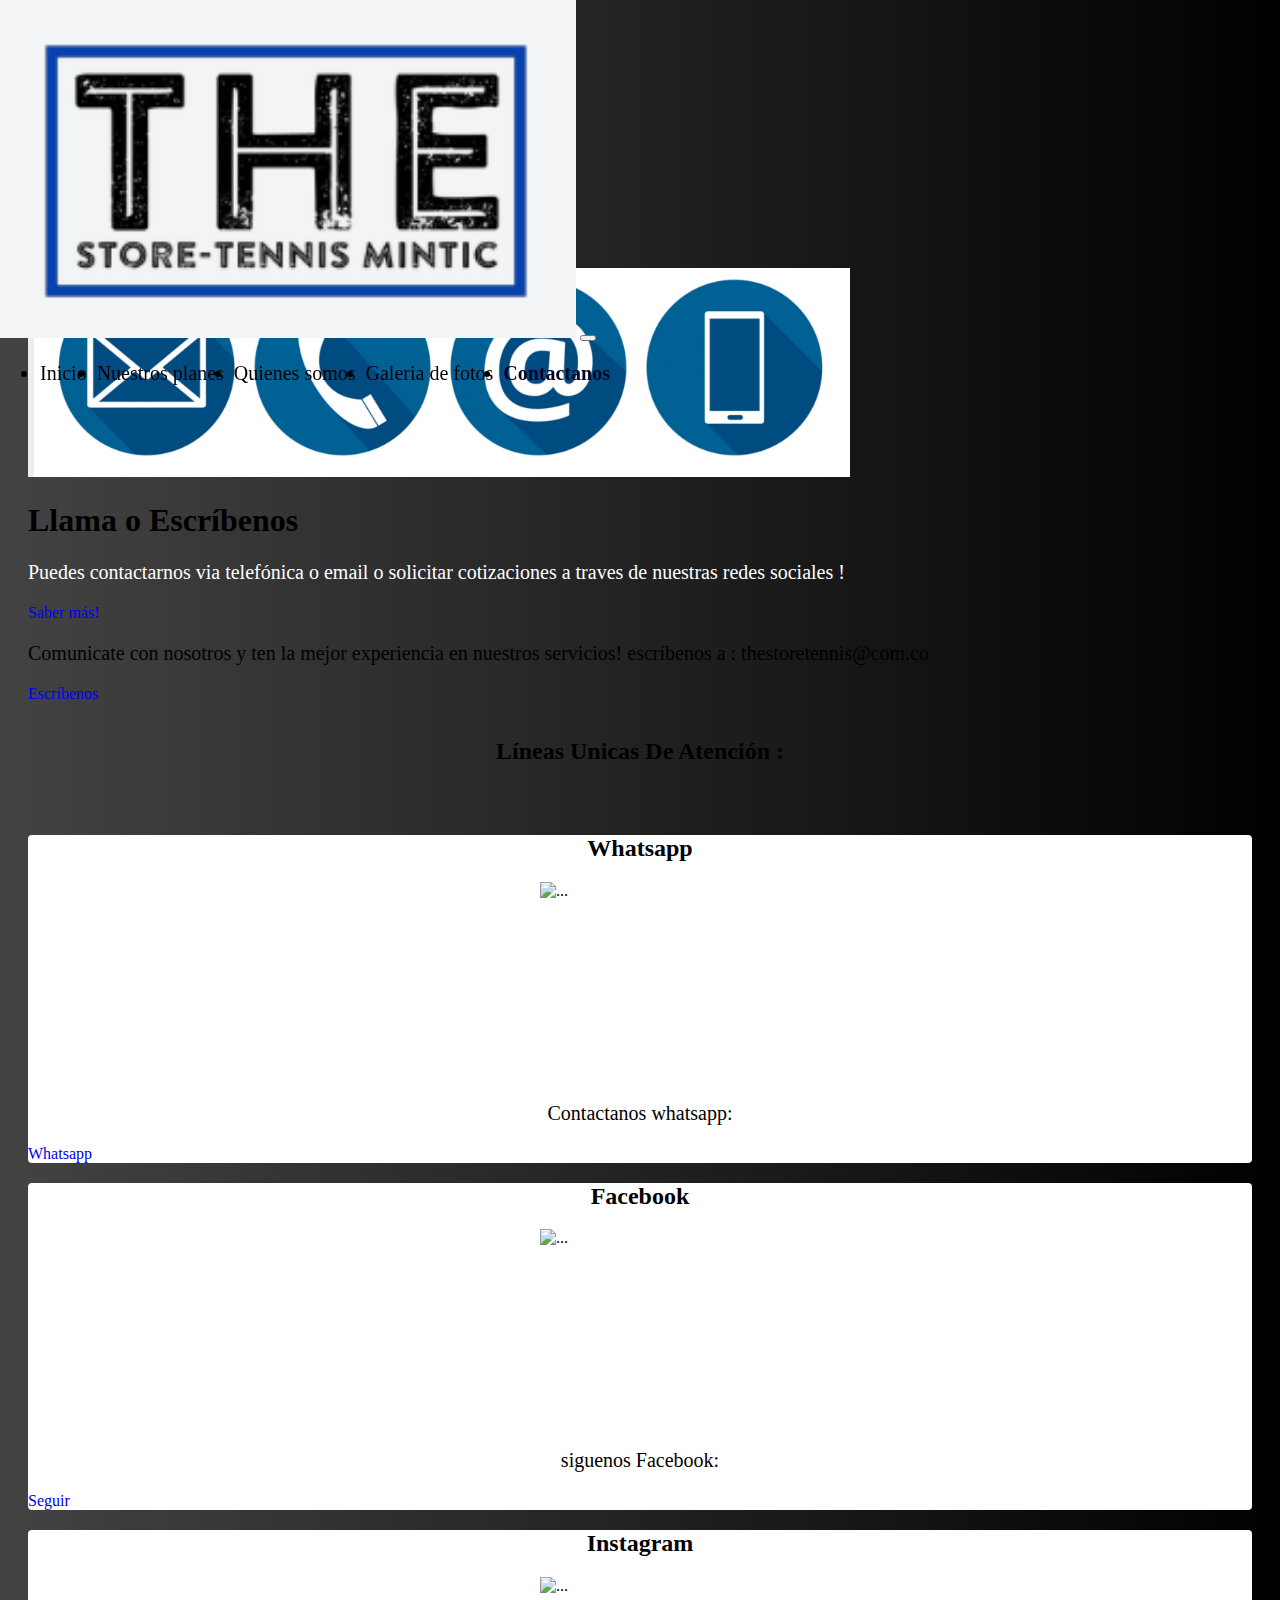
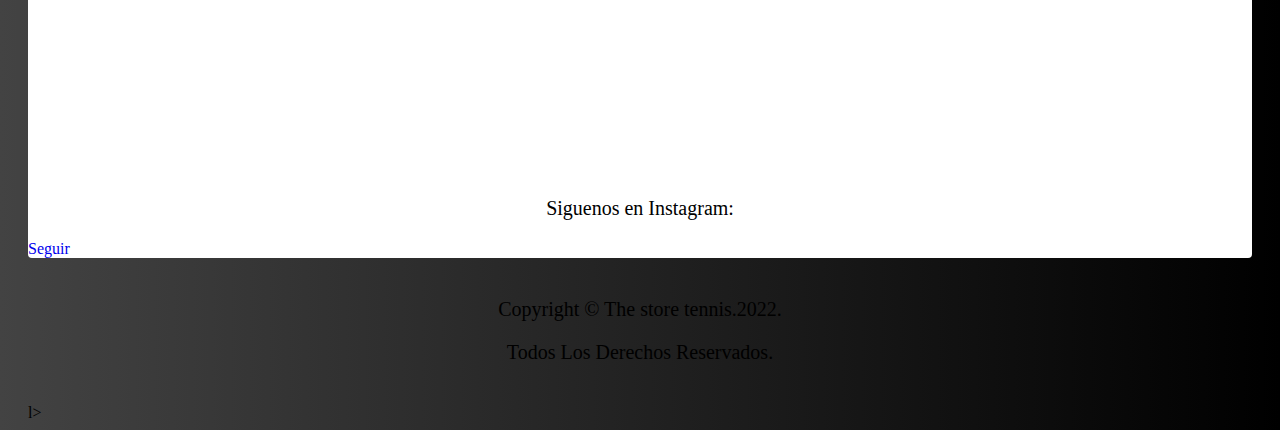
==== contact.html @ a6dbb68b "mi primer commit" ====
<!DOCTYPE html>
<html lang="en">
    <head>
        <meta charset="utf-8" />
        <meta name="viewport" content="width=device-width, initial-scale=1, shrink-to-fit=no" />
        <meta name="description" content=" Tienda de tenis de diferentes marcas" />
        <meta name="author" content="the store tennis" />
        <title>The store tennis </title>
        <!-- Favicon-->
        <link rel="icon" type="image/x-icon" href="assets/favicon.ico" />
        <!-- Core theme CSS (includes Bootstrap)-->
        <link rel="stylesheet" href="https://cdn.jsdelivr.net/npm/glider-js@1/glider.min.css">
        <link rel="stylesheet" href="./css/sass/output.css">
        <link href="css/styles.css" rel="stylesheet" />
        <link href="css/style.scss" rel="stylesheet" />
        <link href="https://cdn.jsdelivr.net/npm/bootstrap@5.1.3/dist/css/bootstrap.min.css" rel="stylesheet" integrity="sha384-1BmE4kWBq78iYhFldvKuhfTAU6auU8tT94WrHftjDbrCEXSU1oBoqyl2QvZ6jIW3" crossorigin="anonymous">
    </head>
    <header class = "encabezado"> 
           <!-- Responsive navbar-->
        <nav class="navbar navbar-expand-lg navbar-light bg-light">
            <div class="container px-5">
                <img class="img-fluid rounded mb-4 mb-lg-0" width="45%" src="aseets\img\logo tennis.png" alt="..." />
                <button class="navbar-toggler" type="button" data-bs-toggle="collapse" data-bs-target="#navbarSupportedContent" aria-controls="navbarSupportedContent" aria-expanded="false" aria-label="Toggle navigation"><span class="navbar-toggler-icon"></span></button>
                <div class="collapse navbar-collapse" id="navbarSupportedContent">
                    <ul class="navbar-nav ms-auto mb-2 mb-lg-0">
                        <li class="nav-item"><a class="nav-link1 " aria-current="page" href=index.html>Inicio</a></li>
                        <li class="nav-item"><a class="nav-link1" href="planes.html">Nuestros planes</a></li>
                        <li class="nav-item"><a class="nav-link1" href="somos.html">Quienes somos</a></li>
                        <li class="nav-item"><a class="nav-link1" href="galeria.html">Galeria de fotos</a></li>
                        <li class="nav-item"><a class="nav-link1-active" href="contact.html">Contactanos</a></li>
                       
                    </ul>
                </div>
            </div>
        </nav>
    </header>
    <body>
        <br>
        <br>
        <br>
        <br>
        <br>
       
        <!-- Page Content-->
        <div class="container px-4 px-lg-5">
            <!-- Heading Row-->
            <div class="row gx-4 gx-lg-5 align-items-center my-5">
                <div class="col-lg-7"><img class="img-fluid rounded mb-4 mb-lg-0" % src="aseets\img\contac.png"  alt="..."   /></div>
                <div class="col-lg-5">
                    <h1 class="font-weight-light text-white">Llama o Escríbenos</h1>
                    <p class="text-white1">Puedes contactarnos via telefónica o email o solicitar cotizaciones a traves de nuestras redes sociales
                        !</p>
                    <a class="btn btn-primary" href="index.html">Saber más!</a>
                </div>
            </div>
            <!-- Call to Action-->
            <div class="card1 bg-light my-5 py-4 text-center">
                <div class="card-body"><p class="text-black m-0">Comunicate con nosotros y ten la mejor experiencia en nuestros  servicios! escríbenos a : thestoretennis@com.co</p><a href="mailto:cabañadondegera@gmail.com?Subject=Solicitud%20de%20aCotización">Escríbenos</a></div>
            </div>
            <section class="index--animacion1">
        
                <div class="index--contenedor-text">
                    <h2 class="index--animacion1__title text-white ">Líneas Unicas De Atención : <span class="typed2"> </span></h2>
                </div>
                
            </section>
            <!-- Content Row-->
            <div class="row gx-4 gx-lg-5">
                <div class="col-md-4 mb-5">
                    <div class="card2 h-100">
                        <div class="card-body" >
                            <h2 class="card-title1" > Whatsapp</h2>
                            <div class="col"><img class="image1" id="colorWhat" src="https://cdn.icon-icons.com/icons2/622/PNG/512/whatsapp-logo_icon-icons.com_57054.png" alt="..." /></div>
                            <p class="card-text1">
                                Contactanos  whatsapp:
                                </p>
                        </div>
                        <div class="card-footer"><a class="btn btn-primary btn-sm" href="https://wa.me/"target="_blank"> Whatsapp</a></div>
                        
                    </div>
                </div>
                <div class="col-md-4 mb-5">
                    <div class="card2 h-100">
                        <div class="card-body">
                            <h2 class="card-title1">Facebook</h2>
                            <div class="col"><img class="image1" id="colorface" src="https://cdn.icon-icons.com/icons2/790/PNG/512/fb_icon-icons.com_65434.png" alt="..." /></div>
                            <p class="card-text1">
                                siguenos Facebook:
                                <a href=""></a>
                                </p>
                        </div>
                        <div class="card-footer"><a class="btn btn-primary btn-sm" href="https://www.facebook.com/" target="_blank">Seguir</a></div>
                    </div>
                </div>
                <div class="col-md-4 mb-5">
                    <div class="card2 h-100">
                        <div class="card-body">
                            <h2 class="card-title1">Instagram</h2>
                            <div class="col"><img class="image1" id="colorIns" src="https://firebasestorage.googleapis.com/v0/b/imagenes-fdfe0.appspot.com/o/instagram_f_icon-icons.com_65485.png?alt=media&token=b35e005f-7c92-42fe-b0c3-bd96c9cc8f13" alt="..." /></div>
                            <p class="card-text1">Siguenos en Instagram:
                            </div>
                        <div class="card-footer"><a class="btn btn-primary btn-sm" href="https://www.instagram.com/" target="_blank">Seguir</a>
                        </div>
                    </div>
                </div>
            </div>
        </div>
        <!-- Footer-->
        <!-- Footer-->
        <footer class="py-5 bg-light">
            <div class="container px-4 px-lg-5"><p class="m-0 text-center text-black">Copyright &copy; The store tennis.2022.</p></div>
            <div class="container px-4 px-lg-5"></div><p class="m-0 text-center text-black">Todos Los Derechos Reservados.</p></div>
        </footer>
        <!-- Bootstrap core JS-->
        <script src="https://cdn.jsdelivr.net/npm/bootstrap@5.1.3/dist/js/bootstrap.bundle.min.js"></script>
        <!-- Core theme JS-->
        <script src="js/scripts.js"></script>
        <script src="https://cdn.jsdelivr.net/npm/typed.js@2.0.12"></script>
<script src="https://cdn.jsdelivr.net/npm/glider-js@1/glider.min.js"></script>
<script src="./js/index.js"></script>
<script type="module" src="js\animacion1.js"></script>
<!-- <script src="./js/sliderBanner.js"></script>
<script src="./js/sliderComments.js"></script> -->
    </body>
</html>l>
---- css/sass/output.css ----
.naranja {
  color:#8df32d; }

body {
  background-color: #f2f2f2;
  overflow-x: hidden; }

a {
  text-decoration: none; }

.container--index {
  width: 90%;
  margin: 0 auto;
  overflow: hidden; }

.slider--index {
  z-index: 1;
  background-color: #f2f2f2;
  padding: 40px 0; }
  .slider--index .slider--index__container {
    display: grid;
    grid-template-columns: 10% 80% 10%;
    align-items: center; }
    .slider--index .slider--index__container .slider--index__body {
      grid-column: 2/3;
      grid-row: 1/2;
      opacity: 0;
      pointer-events: none;
      width: 100%;
      align-items: center;
      transition: 1.5s; }
    .slider--index .slider--index__container .slider--index__body__show {
      opacity: 1;
      pointer-events: unset; }
    .slider--index .slider--index__container .slider--index__img {
      width: 70vw;
      height: 60vh;
      object-fit: cover;
      display: block;
      margin: 0 auto; }
    .slider--index .slider--index__container .slider--index__arrow {
      cursor: pointer;
      width: 30%;
      min-width: 2rem; }
    .slider--index .slider--index__container .slider--index__arrow:nth-child(1) {
      justify-self: end; }

.menu-navegacion {
  margin: 0;
  width: 100%;
  padding: 0;
  display: grid;
  background-color: #f2f2f2;
  grid-template-rows: 1px;
  grid-template-columns: repeat(3, 1fr); }
  .menu-navegacion ul li {
    list-style: none; }
    .menu-navegacion ul li a {
      font-size: 3.5vw;
      margin: 1rem;
      letter-spacing: 1px;
      text-decoration: none;
      color: #212429;
      font-weight: bold; }
    .menu-navegacion ul li a:hover {
      color: #8df32d; }
  .menu-navegacion .navbar--logo__center {
    display: flex;
    justify-content: center;
    align-items: center;
    width: 100%;
    border-bottom-left-radius: 20px;
    border-bottom-right-radius: 20px;
    border: 1px solid white;
    grid-column: 2/3;
    height: 5rem;
    background-color: #ffffff; }
    .menu-navegacion .navbar--logo__center img {
      object-fit: fill;
      height: 7rem; }
  .menu-navegacion .navbar--enlaces__left {
    grid-column: 1/2;
    width: 100%;
    height: 3.5rem;
    display: flex;
    flex-wrap: wrap;
    align-items: center;
    justify-content: space-evenly;
    background-color: white;
    border: 1px solid white;
    border-bottom-left-radius: 2.5rem; }
  .menu-navegacion .navbar--enlaces__right {
    grid-column: 3/4;
    width: 100%;
    height: 3.5rem;
    display: flex;
    flex-wrap: wrap;
    align-items: center;
    justify-content: space-evenly;
    background-color: white;
    border: 1px solid white;
    border-bottom-right-radius: 2.5rem; }

.index--contenedor-text {
  display: flex;
  justify-content: center;
  margin: 8vw 0;
  text-align: center; }
  .index--contenedor-text .index--seMas__title {
    font-size: 9vw; }
  .index--contenedor-text .animacion--mas {
    font-size: 9vw;
    font-weight: bold;
    color: white; }
  .index--contenedor-text .typed-cursor {
    font-size: 6vh; }
    .index--contenedor-text .phone-cursor {
      font-size: 6vh; }

.index--if-you-are-container {
  display: flex;
  justify-content: center; }

.if-you-are {
  background-color: #ECE9E4;
  width: 100%;
  padding: 30px;
  margin-bottom: 0; }

.text-if-you {
  text-align: center;
  color: #A3654D; }

.check-icon {
  width: 7vw; }

.list-if-you {
  list-style: none;
  color: #2D4B57;
  font-weight: bold;
  font-size: 30px;
  margin: 15px; }

.text-or {
  text-align: center;
  color: #4B4A4A;
  font-weight: bold;
  font-size: 15px; }

.text-right-place {
  text-align: center;
  color: #A3654D;
  font-weight: bold;
  font-size: 35px; }

.index-button-container {
  display: flex;
  justify-content: center; }

.index--button-nosotros {
  border-radius: 12px;
  position: relative;
  padding: 0 10px;
  margin: 15px;
  background-color: #A3654D;
  line-height: 60px;
  letter-spacing: 2px;
  text-decoration: none;
  text-transform: uppercase;
  text-align: center;
  color: black;
  transition: 0.5s;
  border: 1px solid burlywood; }
  .index--button-nosotros:hover {
    border: 1px solid transparent;
    background: url(https://i.postimg.cc/wBXGXbWN/pixel.png);
    transition-delay: 0.8s;
    background-size: 180px;
    animation: animate 0.8s steps(8) forwards; }

@keyframes animate {
  0% {
    background-position-y: 0; }
  100% {
    background-position-y: -480px; } }
.index--categorias-clientes {
  background-color: #ffd4b2;
  margin-top: 0;
  padding-bottom: 20px; }

.index--categorias-clientes__titulo {
  font-size: 5.5vw;
  margin: 0 20px;
  padding: 8vh 0;
  text-align: center;
  color: #8d301e; }

.index--categories-clientes__image-container {
  -webkit-box-shadow: 0px 10px 13px -7px #000000, 7px 6px 7px 4px rgba(0, 0, 0, 0.37);
  box-shadow: 0px 10px 13px -7px #000000, 7px 6px 7px 4px rgba(0, 0, 0, 0.37);
  margin: 5% auto;
  width: 70vw;
  height: 50vh;
  background-color: #2D4B57; }

#index-button__clientes {
  width: 164px; }

.index--franja-clientes {
  padding-top: 20px; }
  .index--franja-clientes h2 {
    padding: 20px 0;
    text-align: center;
    font-style: italic;
    letter-spacing: 1px; }
  .index--franja-clientes .franja-clientes-body__container {
    padding: 5px;
    margin: 5px;
    display: flex;
    justify-content: center; }
    .index--franja-clientes .franja-clientes-body__container p {
      margin: 0px 10px 10px 10px;
      padding: 0 5px;
      text-align: justify; }
    .index--franja-clientes .franja-clientes-body__container h4 {
      text-align: center; }
    .index--franja-clientes .franja-clientes-body__container h5 {
      text-align: center; }

footer {
  text-align: center;
  margin: 40px; }

.index--servicios__container {
  padding-bottom: 50px; }
  .index--servicios__container h2 {
    padding-top: 30px;
    padding-bottom: 50px;
    text-align: center;
    font-size: 7.5vh; }

.index--servicios-card__container {
  display: flex;
  justify-content: space-around; }

.index--servicios__card {
  width: 200px;
  height: 300px;
  background-image: var(--i);
  background-size: cover;
  box-shadow: 3px 5px 5px rgba(0, 0, 0, 0.37); }

.index-servicios__content {
  width: 100%;
  height: 100%;
  display: flex;
  flex-direction: column;
  justify-content: center;
  align-items: center;
  background-color: rgba(0, 0, 0, 0.4); }
  .index-servicios__content h3, .index-servicios__content p {
    color: #f2f2f2;
    text-decoration: none; }

.slider {
  height: 200px;
  margin: auto;
  position: relative;
  width: 90%;
  display: grid;
  place-items: center;
  overflow: hidden;
  justify-items: flex-end; }

.slide-track {
  display: flex;
  width: calc(200px * 6);
  animation: scroll 40s linear infinite; }

.slide-track:hover {
  animation-play-state: paused; }

@keyframes scroll {
  0% {
    transform: translateX(0); }
  100% {
    transform: translateX(calc(-200px *3)); } }
.slide {
  height: 200px;
  width: 200px;
  display: flex;
  align-items: center;
  padding: 15px;
  perspective: 100px; }

.slide img {
  width: 100%;
  transition: transform 1s;
  gap: 15px; }

.slide:hover img {
  transform: translateZ(20px); }

.franja {
  background-color: #2d4b56; }
  .franja h2 {
    padding: 30px 0 30px 0;
    color: #f2f2f2;
    text-align: center;
    font-size: 7.5vw; }

/* -------------------------media queries ---------------------------------- */
@media (min-width: 768px) {
  .header--contactanos {
    font-size: 1.2rem; }

  .header--celular {
    font-size: 1.2rem;
    color: #ffffff; }

  .menu-navegacion {
    grid-template-columns: repeat(9, 1fr); }
    .menu-navegacion .navbar--enlaces__left {
      grid-column: 3/5; }
    .menu-navegacion .navbar--enlaces__right {
      grid-column: 6/8; }
    .menu-navegacion .navbar--logo__center {
      grid-column: 5/6;
      height: 6rem;
      border-bottom-left-radius: 40px;
      border-bottom-right-radius: 40px; }

  .navbar--enlaces__text {
    font-size: 1.2vw !important; }

  .slider--index {
    margin-top: 4rem; }

  .check-icon {
    width: 2vw; }

  .index--contenedor-text {
    margin-top: 15px;
    margin-bottom: 50px; }
    .index--contenedor-text .index--seMas__title {
      font-size: 3vw; }
    .index--contenedor-text .animacion--mas {
      font-size: 3vw;
      font-weight: bold;
      color:#8df32d; }
    .index--contenedor-text .typed-cursor {
      font-size: 7vh; }
      .index--contenedor-text .phone-cursor {
        font-size: 7vh; }

  .if-you-are {
    display: flex;
    flex-direction: column;
    align-items: center;
    flex-wrap: nowrap; }

  .index--categorias-clientes__titulo {
    font-size: 2vw; }

  .index--categories-clientes__container {
    display: flex;
    justify-content: space-around; }

  .index--categories-clientes__image-container {
    width: 15vw;
    margin: 0 0 30px 0;
    height: 20vh;
    background-color: #2D4B57; }

  .index--franja-clientes {
    margin: 0 auto; }
    .index--franja-clientes h2 {
      font-size: 2.5vw; }
    .index--franja-clientes span {
      font-size: 2.5vw; }
    .index--franja-clientes p {
      font-size: 1.5vw; }
    .index--franja-clientes .franja-clientes-body__container {
      margin: 0 auto;
      width: 70%; }
    .index--franja-clientes h4 {
      font-size: 1.8vw; }
    .index--franja-clientes h5 {
      font-size: 1.6vw; }

  .slider--index__arrow-clientes {
    cursor: pointer; }

  .franja-clientes-body__container h4 {
    padding-top: 15px;
    padding-bottom: 20px; }
  .franja-clientes-body__container h5 {
    text-align: center;
    padding-bottom: 20px; }

  .index--servicios__container h2 {
    font-size: 2.5vw; }

  .index-servicios__content {
    opacity: 0;
    transition: .5s; }

  .index--servicios__card:hover .index-servicios__content {
    opacity: 1; }

  .franja h2 {
    font-size: 2.5vh; }

  .footer-distributed h3 {
    font-size: 2.5vw; }

  .footer-distributed .footer-left {
    width: 30%; }

  .footer-distributed .footer-center {
    width: 30%; }

  .footer-distributed .footer-right {
    width: 30%; } }

/*# sourceMappingURL=output.css.map */
---- css/styles.css ----
body {
    
    padding: 170px 20px 0;
    background: #000000;  /* fallback for old browsers */
    background: -webkit-linear-gradient(to right, #434343, #000000);  /* Chrome 10-25, Safari 5.1-6 */
    background: linear-gradient(to right, #434343, #000000); /* W3C, IE 10+/ Edge, Firefox 16+, Chrome 26+, Opera 12+, Safari 7+ */

}

#colorface:hover {
    background: #3b5998
}

#colorIns:hover {
    background-image: url(https://encrypted-tbn0.gstatic.com/images?q=tbn:ANd9GcTJSdBLVsBii4mIG5c_E8sSqc0TnkLlFquwaQ&usqp=CAU);
}

#colorWhat:hover {
    background: #00bb2d
}

.card-title {
    color: #142a8b
}

.card-title1 {
    text-align: center;
}

.col {
    margin-left: auto;
    margin-right: auto;
    width: 200px;
    height: 200px;
}

.image1 {

    height: 100%;
    margin: auto;
    display: block;


}

.card-text1 {
    text-align: center;
    font-size: 20px;
}

.card-footer a {
    height: 100%;
    margin: auto;
    display: block;

}

.card-text {
    font-size: 20px;
}

.m-0 {
    font-size: 20px;
}

.navbar-nav {
    font-size: 20px;

}

.nav-item:hover {
    background-color: #5470ec;
    border-radius: 4px;




}

.nav-item {
    float: left;
    margin-right: 10px;
}


.planes {
    font-size: 20px;
}

.text-white1 {
    font-size: 20px;
    color: white;
}

.text-black {
    font-size: 20px;
}

.nav-link1:hover {
    color: white;
    text-decoration: none;
}

.nav-link1 {
    text-decoration: none;
    color: black;

    font-size: 20px;
    display: contents;
    align-items: center;

}

.nav-link1-active {
    font-weight: bold;
    text-decoration: none;
    color: #000428;
}

.nav-link1-active:hover {
    color: white;
}
/* .gallery-img {
    text-align: center;
    transition: transform .2s; 
}
 
.gallery-img:hover {
    transform: scale(3.0); 
    position:RELATIVE;
} */

/* CSS PARA EL MODAL */


#myImg {
    border-radius: 5px;
    cursor: pointer;
    transition: 0.3s;
}

#myImg:hover {opacity: 0.7;}

.modal {
    display: none; 
    position: fixed; 
    z-index: 1; 
    padding-top: 100px; 
    left: 0;
    top: 0;
    width: 100%; 
    height: 100%; 
    overflow: auto; 
    background-color: rgb(0,0,0); 
    background-color: rgba(0,0,0,0.9); 
}

.modal-content {
    margin: auto;
    display: block;
    width: 80%;
    max-width: 700px;
}

#caption {
    margin: auto;
    display: block;
    width: 80%;
    max-width: 700px;
    text-align: center;
    color: #ccc;
    padding: 10px 0;
    height: 150px;
}

.modal-content, #caption { 
    animation-name: zoom;
    animation-duration: 0.6s;
}

@keyframes zoom {
    from {transform:scale(0)} 
    to {transform:scale(1)}
}

.close {
    position: absolute;
    top: 15px;
    right: 35px;
    color: #f1f1f1;
    font-size: 40px;
    font-weight: bold;
    transition: 0.3s;
}

.close:hover,
.close:focus {
    color: #bbb;
    text-decoration: none;
    cursor: pointer;
}

@media only screen and (max-width: 700px){
    .modal-content {
        width: 100%;
    }
}
.encabezado{
    width: 100%;
    top: 0;
    left: 0px;
   position: fixed;
   height: 0px;
}
.card1{
    border-radius: 4px;
}
.card2{
   
    background-color:white;
    border-radius: 4px;

}
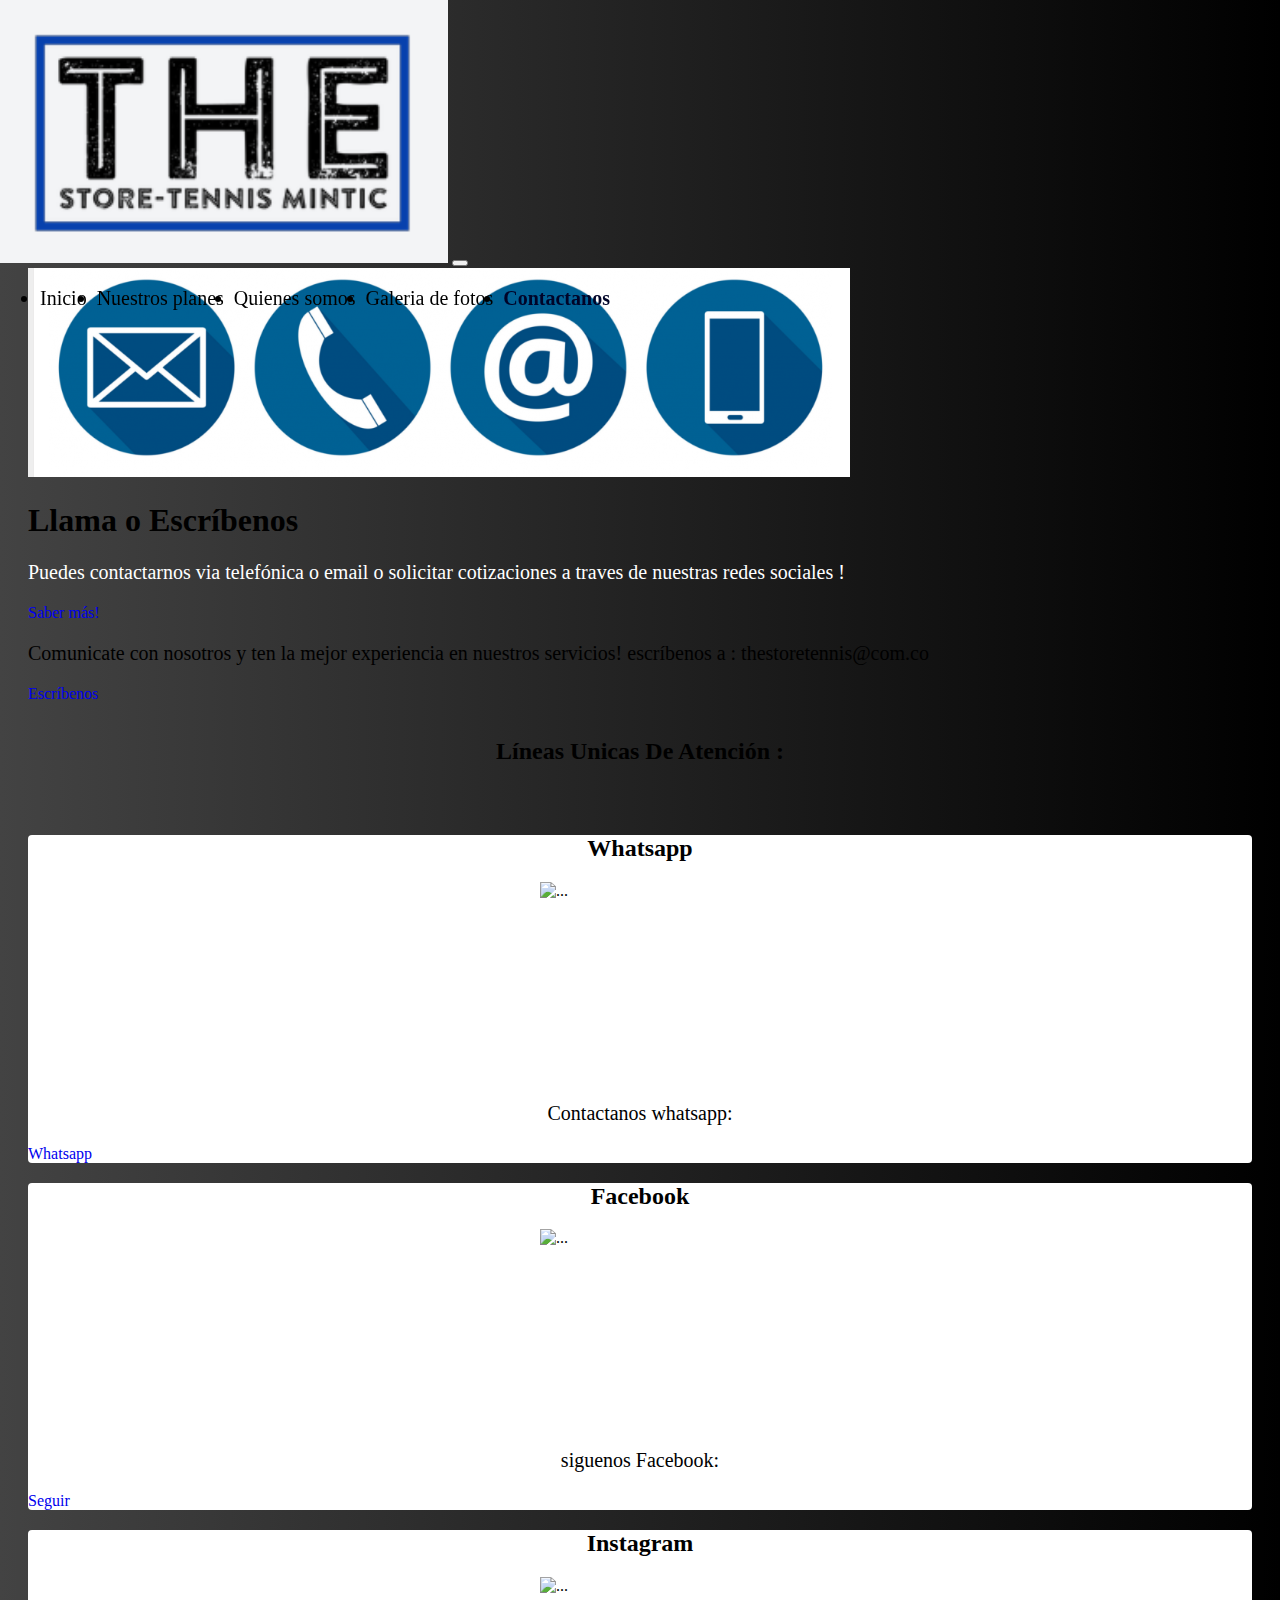
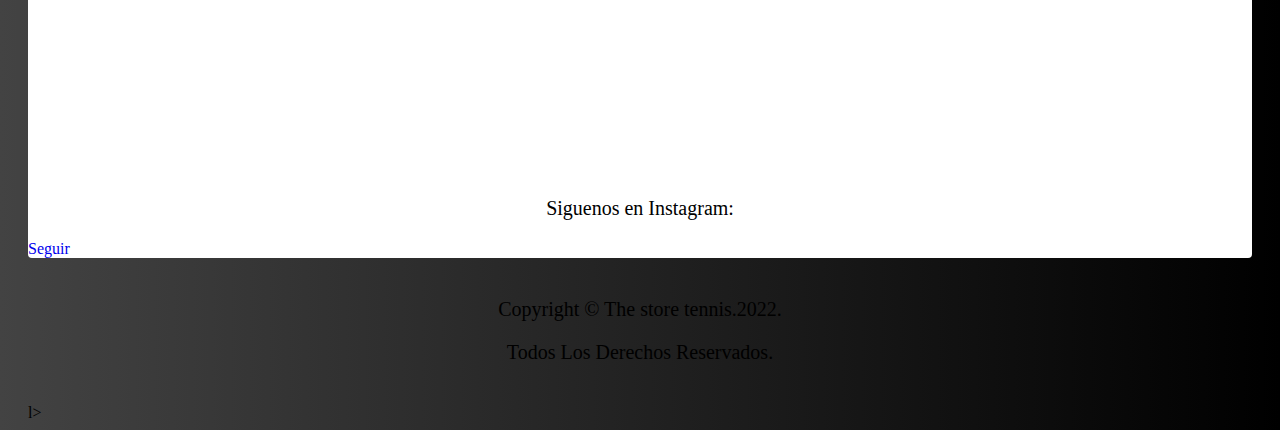
==== commit f18bcf88: "mi segundo commit" ====
--- a/contact.html
+++ b/contact.html
@@ -19,7 +19,7 @@
            <!-- Responsive navbar-->
         <nav class="navbar navbar-expand-lg navbar-light bg-light">
             <div class="container px-5">
-                <img class="img-fluid rounded mb-4 mb-lg-0" width="45%" src="aseets\img\logo tennis.png" alt="..." />
+                <img class="img-fluid rounded mb-4 mb-lg-0" width="35%" src="aseets\img\logo tennis.png" alt="..." />
                 <button class="navbar-toggler" type="button" data-bs-toggle="collapse" data-bs-target="#navbarSupportedContent" aria-controls="navbarSupportedContent" aria-expanded="false" aria-label="Toggle navigation"><span class="navbar-toggler-icon"></span></button>
                 <div class="collapse navbar-collapse" id="navbarSupportedContent">
                     <ul class="navbar-nav ms-auto mb-2 mb-lg-0">
